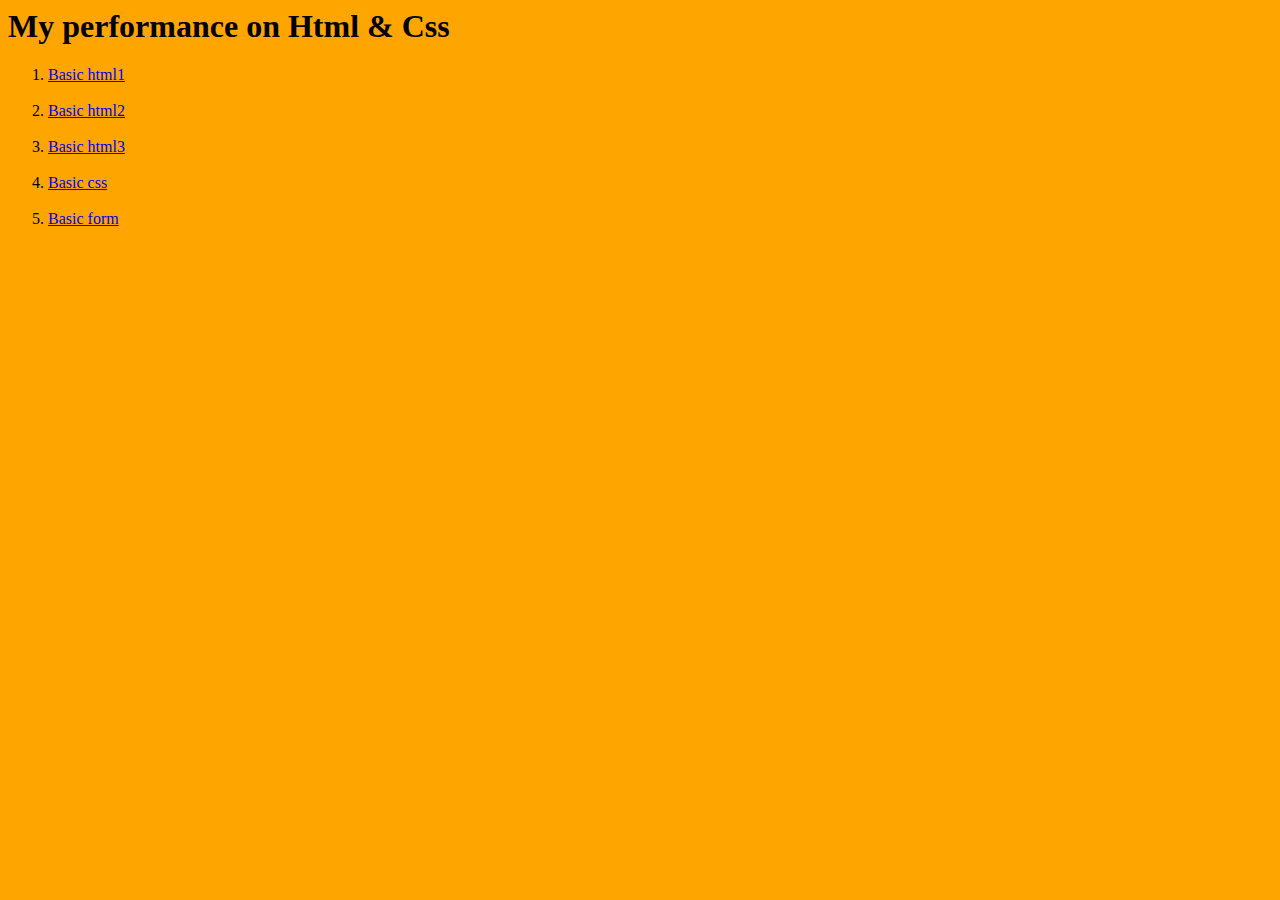
==== html/index.html @ e10ba85b "My HTML Programs" ====
<html>
<head>
	<title>index</title>
</head>
<body bgcolor="orange">
	<h1><b> My performance on Html & Css</b></h1>
<ol>
	<li><a href="priya1.html">Basic html1</a></li><br>
    <li><a href="priya.html">Basic html2</a></li><br>
    <li><a href="priya2.html">Basic html3</a></li><br>
    <li><a href="web.html">Basic css</a></li><br>
    <li><a href="form.html">Basic form</a></li><br>
</ol>
</body>
</html>
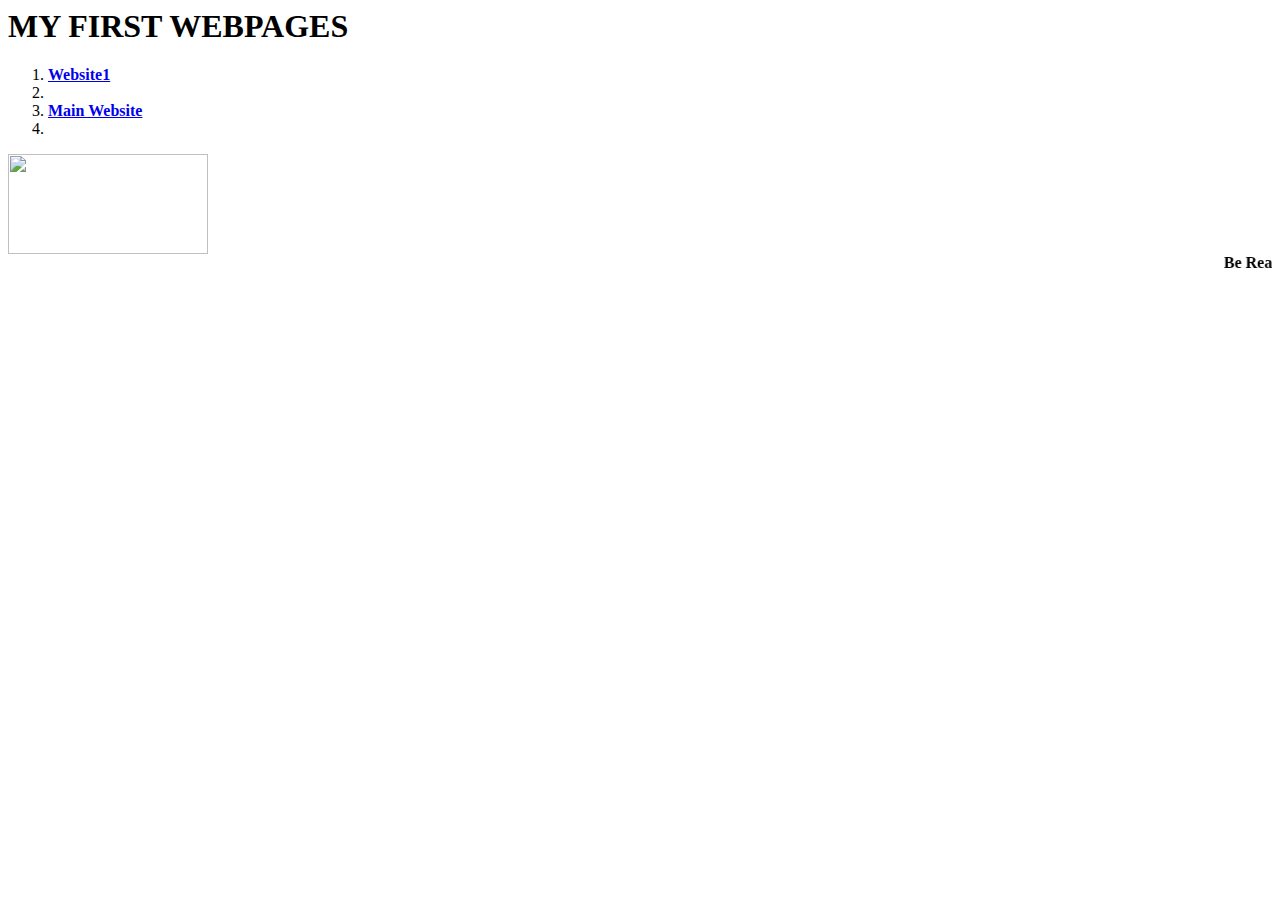
==== commit 3bb0b8f3: "Main Website" ====
--- a/html/index.html
+++ b/html/index.html
@@ -1,15 +1,18 @@
 <html>
 <head>
 	<title>index</title>
+	<link rel="stylesheet" type="text/css" href="index.css">
 </head>
-<body bgcolor="orange">
-	<h1><b> My performance on Html & Css</b></h1>
-<ol>
-	<li><a href="priya1.html">Basic html1</a></li><br>
-    <li><a href="priya.html">Basic html2</a></li><br>
-    <li><a href="priya2.html">Basic html3</a></li><br>
-    <li><a href="web.html">Basic css</a></li><br>
-    <li><a href="form.html">Basic form</a></li><br>
-</ol>
+<body background="ANDROID.PNG">
+	<div class="wrap">
+	<div class="heading">
+	<h1><b>MY FIRST WEBPAGES</b></h1></div>
+	<ol>
+	<li><a href="website1.html"><b>Website1</b></a><li>
+	<li><a href="Main websit.html"><b>Main Website</b></a><li>
+	</ol>
+	<img src="ANDROID.png" width="200" height="100"/>
+</div>
+<marquee><b>Be Ready the feel the Heat of Coding</marquee>
 </body>
-</html>+</html>
